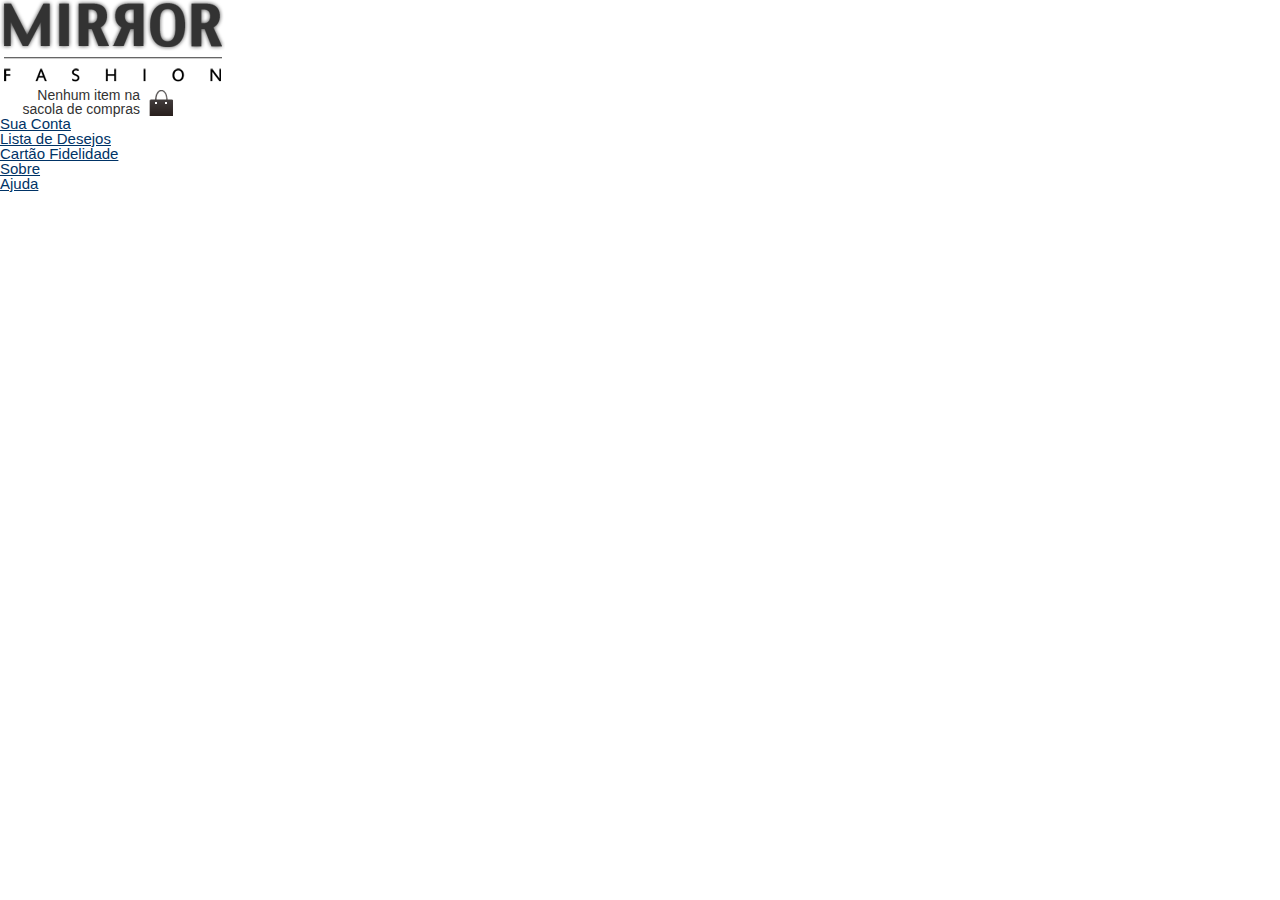
==== mirrorfashion/index.html @ 67d2dc1f "Adicionado arquivo reset.css" ====
<!DOCTYPE html>
<html lang="en">
<head>
    <meta charset="UTF-8">
    <meta http-equiv="X-UA-Compatible" content="IE=edge">
    <meta name="viewport" content="width=device-width, initial-scale=1.0">
    <link rel="stylesheet" href="/mirrorfashion/css/reset.css">
    <link rel="stylesheet" href="/mirrorfashion/css/style.css">
    <title>Mirror Fashion</title>
</head>
<body>
    
    <header>
        <h1><img src="img/logo.png" alt="Mirror Fashion"></h1>

        <p class="sacola">
            Nenhum item na sacola de compras
        </p>
        <nav class="menu-opcoes">
            <ul>
                <li><a href="#">Sua Conta</a></li>
                <li><a href="#">Lista de Desejos</a></li>
                <li><a href="#">Cartão Fidelidade</a></li>
                <li><a href="/mirrorfashion/sobre.html">Sobre</a></li>
                <li><a href="#">Ajuda</a></li>
            </ul>
        </nav>
    </header>

    <section id="main">
        <!-- Conteúdo principal -->
    </section>

    <section id="destaque">
        <!-- Painéis com destaque -->
    </section>

    <footer>
        <!-- Conteúdo do rodapé -->
    </footer>

</body>
</html>
---- mirrorfashion/css/style.css ----
.sacola {
    background: url(../img/sacola.png) no-repeat top right;

    font-size: 14px;
    padding-right: 35px;
    text-align: right;
    width: 140px;
}

.menu-opcoes ul {
    font-size: 15px;
}

.menu-opcoes a {
    color: #003366;
}

body {
    color: #333333;
    font-family: "Lucida Sans Unicode", "Lucida Grande", sans-serif;
}
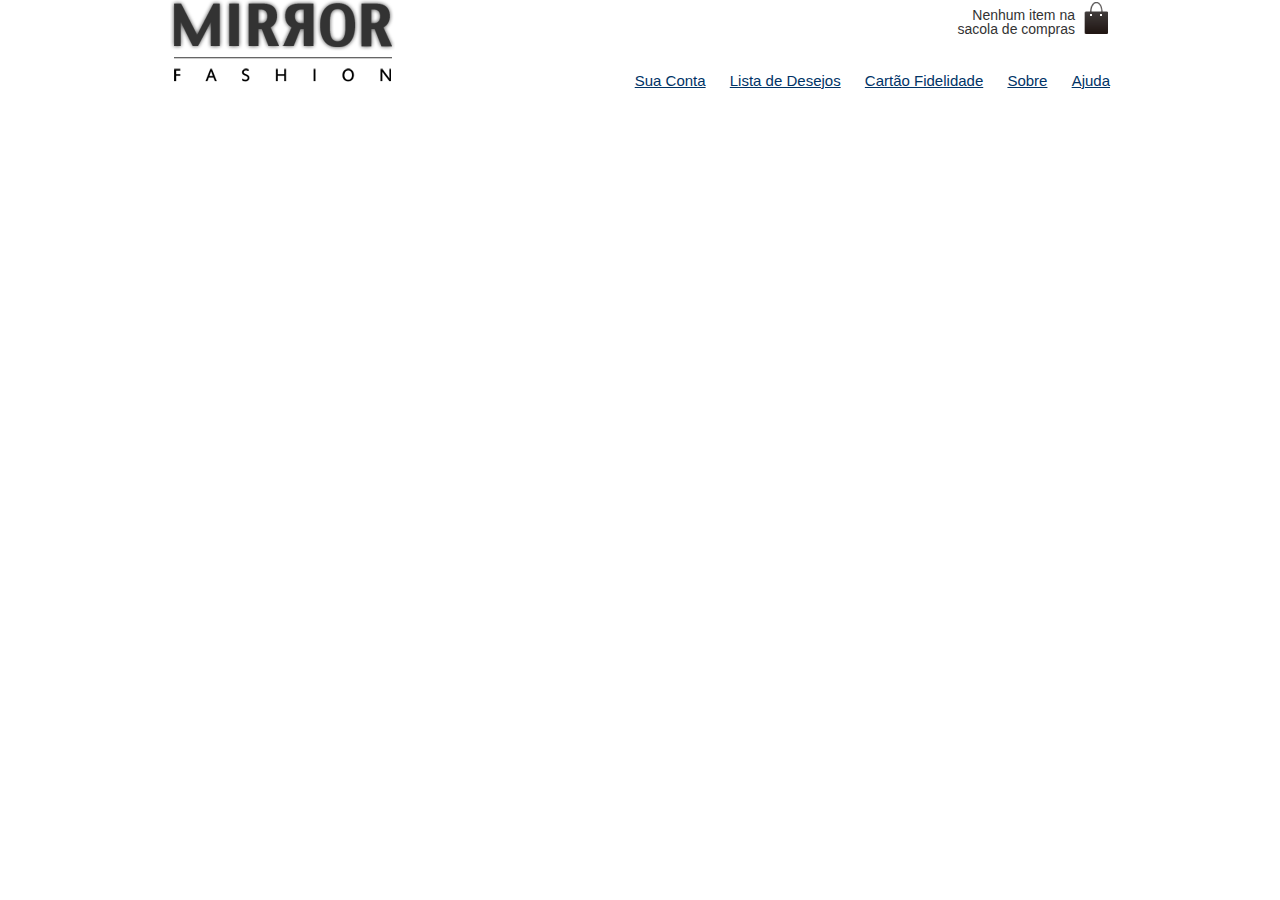
==== commit 74cda216: "Posicionamento dos elementos no index" ====
--- a/mirrorfashion/index.html
+++ b/mirrorfashion/index.html
@@ -10,7 +10,7 @@
 </head>
 <body>
     
-    <header>
+    <header class="container">
         <h1><img src="img/logo.png" alt="Mirror Fashion"></h1>
 
         <p class="sacola">
--- a/mirrorfashion/css/style.css
+++ b/mirrorfashion/css/style.css
@@ -7,8 +7,23 @@
     width: 140px;
 }
 
+.sacola {
+    padding-top: 8px;
+}
+
+.sacola {
+    position: absolute;
+    top: 0;
+    right: 0;
+}
+
 .menu-opcoes ul {
     font-size: 15px;
+}
+
+.menu-opcoes ul li {
+    display: inline;
+    margin-left: 20px;
 }
 
 .menu-opcoes a {
@@ -19,3 +34,18 @@
     color: #333333;
     font-family: "Lucida Sans Unicode", "Lucida Grande", sans-serif;
 }
+
+.container {
+    margin: 0 auto;
+    width: 940px;
+}
+
+header {
+    position: relative;
+}
+
+.menu-opcoes {
+    position:absolute;
+    bottom: 0;
+    right: 0;
+}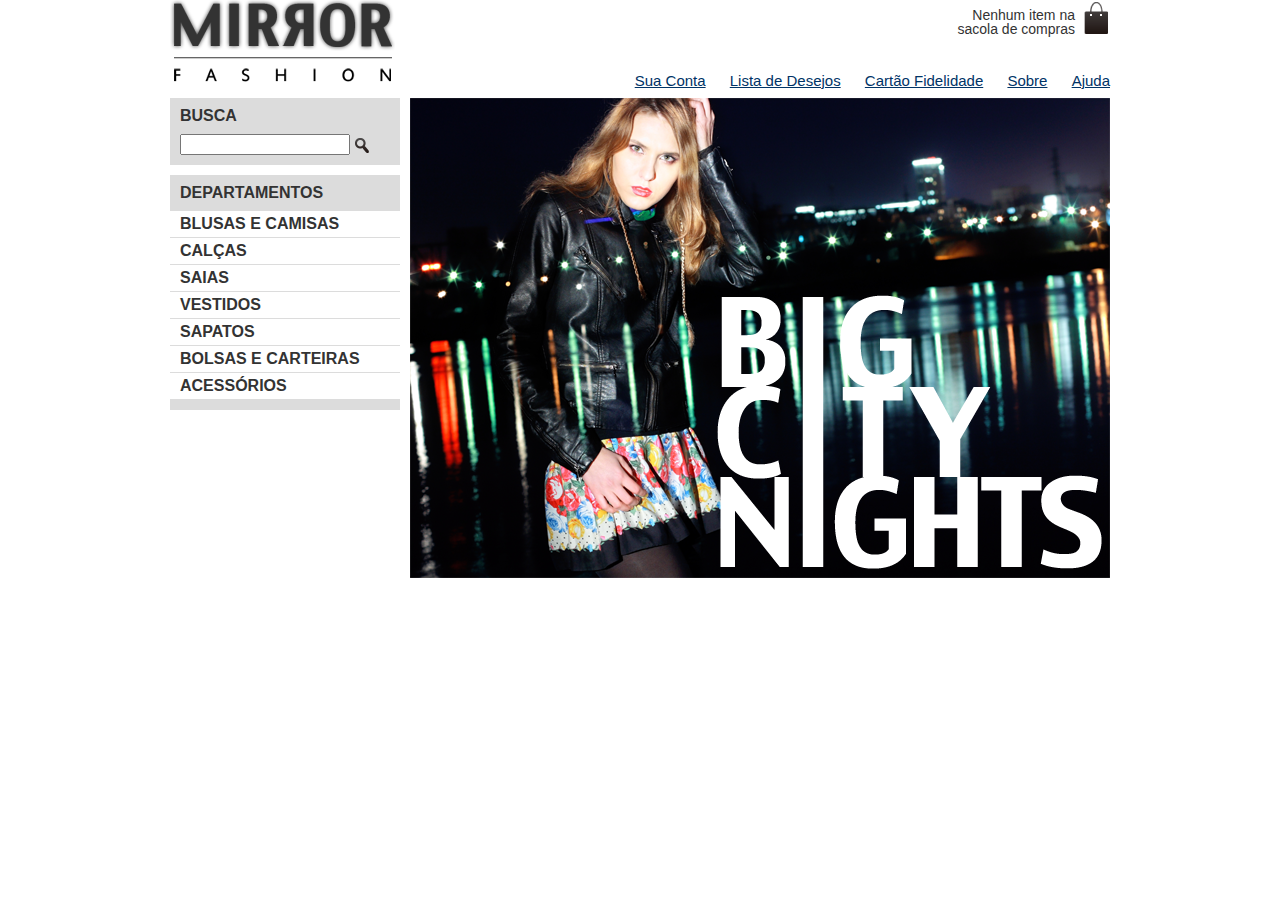
==== commit 99074290: "Add Menu e Destaque" ====
--- a/mirrorfashion/index.html
+++ b/mirrorfashion/index.html
@@ -26,6 +26,34 @@
             </ul>
         </nav>
     </header>
+    <div class="container destaque">
+        <section class="busca">
+            <h2>Busca</h2>
+
+            <form>
+                <input type="search">
+                <input type="image" src="/mirrorfashion/img/busca.png" alt="Busca">
+            </form>
+        </section> <!-- fim .busca -->
+
+        <section class="menu-departamentos">
+            <h2>Departamentos</h2>
+
+            <nav>
+                <ul>
+                    <li><a href="#">Blusas e Camisas</a></li>
+                    <li><a href="#">Calças</a></li>
+                    <li><a href="#">Saias</a></li>
+                    <li><a href="#">Vestidos</a></li>
+                    <li><a href="#">Sapatos</a></li>
+                    <li><a href="#">Bolsas e Carteiras</a></li>
+                    <li><a href="#">acessórios</a></li>
+                </ul>
+            </nav>
+        </section> <!--fim .menu-departamentos-->
+
+        <img src="/mirrorfashion/img/destaque-home.png" alt="Promoção: Big City Night">
+    </div> <!--fim .container .destaque-->
 
     <section id="main">
         <!-- Conteúdo principal -->
--- a/mirrorfashion/css/style.css
+++ b/mirrorfashion/css/style.css
@@ -48,4 +48,57 @@
     position:absolute;
     bottom: 0;
     right: 0;
+}
+
+.busca,
+.menu-departamentos {
+    background-color: #dcdcdc;
+    font-weight: bold;
+    text-transform: uppercase;
+
+    margin-right: 10px;
+    width: 230px;
+}
+
+.busca h2,
+.busca form,
+.menu-departamentos h2 {
+    margin: 10px;
+}
+
+.busca input {
+    vertical-align: middle;
+}
+
+.busca input[type=search] {
+    width: 170px;
+}
+
+.busca,
+.menu-departamentos {
+    float: left;
+}
+
+.menu-departamentos {
+    clear:left;
+}
+
+.menu-departamentos li {
+    background-color: white;
+    margin-bottom: 1px;
+    padding: 5px 10px;
+}
+
+.menu-departamentos a {
+    color: #333333;
+    text-decoration: none;
+}
+
+.destaque {
+    margin-top: 10px;
+}
+
+.menu-departamentos {
+    margin-top: 10px;
+    padding-bottom: 10px;
 }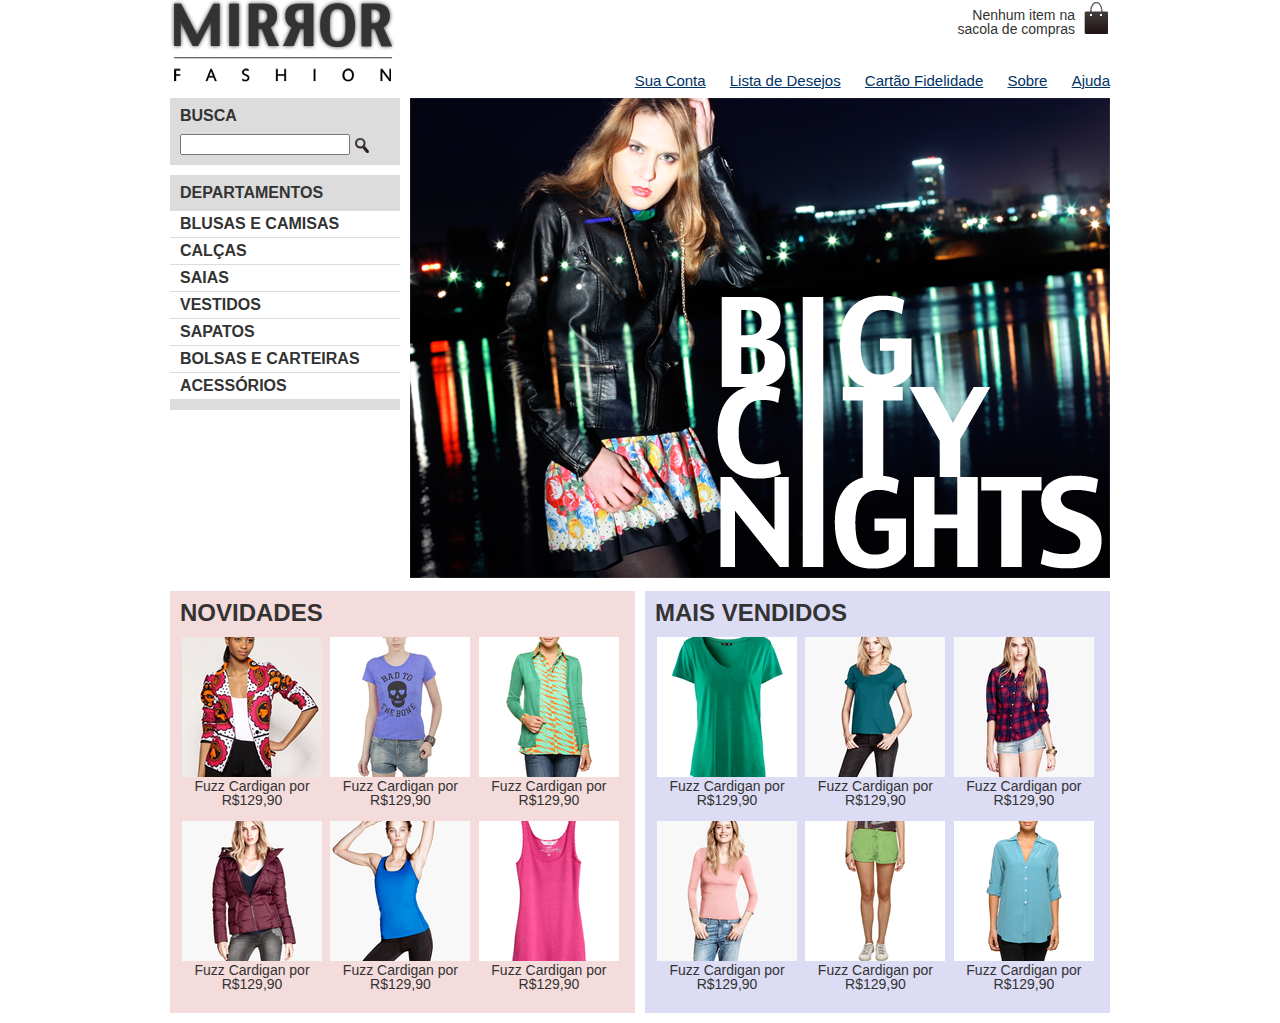
==== commit 0140969a: "Adicionado paineis "Novidades" e "Mais Vendidos"" ====
--- a/mirrorfashion/index.html
+++ b/mirrorfashion/index.html
@@ -55,13 +55,118 @@
         <img src="/mirrorfashion/img/destaque-home.png" alt="Promoção: Big City Night">
     </div> <!--fim .container .destaque-->
 
-    <section id="main">
-        <!-- Conteúdo principal -->
-    </section>
+    <div class="container paineis">
+        <!--Os paineis de novidades e mais vendidos entrarão aqui dentro-->
+        <section class="painel novidades">
+            <h2>novidades</h2>
+            <ol>
 
-    <section id="destaque">
-        <!-- Painéis com destaque -->
-    </section>
+                <!--primeiro produto-->
+                <li>
+                    <a href="produto.html">
+                        <figure>
+                            <img src="/mirrorfashion/img/produtos/miniatura1.png">
+                            <figcaption>Fuzz Cardigan por R$129,90</figcaption>
+                        </figure>
+                    </a>
+                </li>
+                <li>
+                    <a href="produto.html">
+                        <figure>
+                            <img src="/mirrorfashion/img/produtos/miniatura2.png">
+                            <figcaption>Fuzz Cardigan por R$129,90</figcaption>
+                        </figure>
+                    </a>
+                </li>
+                <li>
+                    <a href="produto.html">
+                        <figure>
+                            <img src="/mirrorfashion/img/produtos/miniatura3.png">
+                            <figcaption>Fuzz Cardigan por R$129,90</figcaption>
+                        </figure>
+                    </a>
+                </li>
+                <li>
+                    <a href="produto.html">
+                        <figure>
+                            <img src="/mirrorfashion/img/produtos/miniatura4.png">
+                            <figcaption>Fuzz Cardigan por R$129,90</figcaption>
+                        </figure>
+                    </a>
+                </li>
+                <li>
+                    <a href="produto.html">
+                        <figure>
+                            <img src="/mirrorfashion/img/produtos/miniatura5.png">
+                            <figcaption>Fuzz Cardigan por R$129,90</figcaption>
+                        </figure>
+                    </a>
+                </li>
+                <li>
+                    <a href="produto.html">
+                        <figure>
+                            <img src="/mirrorfashion/img/produtos/miniatura6.png">
+                            <figcaption>Fuzz Cardigan por R$129,90</figcaption>
+                        </figure>
+                    </a>
+                </li>
+            </ol>
+        </section>
+
+        <section class="painel mais-vendidos">
+            <h2>Mais Vendidos</h2>
+            <ol>
+                <li>
+                    <a href="produto.html">
+                        <figure>
+                            <img src="/mirrorfashion/img/produtos/miniatura7.png">
+                            <figcaption>Fuzz Cardigan por R$129,90</figcaption>
+                        </figure>
+                    </a>
+                </li>
+                <li>
+                    <a href="produto.html">
+                        <figure>
+                            <img src="/mirrorfashion/img/produtos/miniatura8.png">
+                            <figcaption>Fuzz Cardigan por R$129,90</figcaption>
+                        </figure>
+                    </a>
+                </li>
+                <li>
+                    <a href="produto.html">
+                        <figure>
+                            <img src="/mirrorfashion/img/produtos/miniatura9.png">
+                            <figcaption>Fuzz Cardigan por R$129,90</figcaption>
+                        </figure>
+                    </a>
+                </li>
+                <li>
+                    <a href="produto.html">
+                        <figure>
+                            <img src="/mirrorfashion/img/produtos/miniatura10.png">
+                            <figcaption>Fuzz Cardigan por R$129,90</figcaption>
+                        </figure>
+                    </a>
+                </li>
+                <li>
+                    <a href="produto.html">
+                        <figure>
+                            <img src="/mirrorfashion/img/produtos/miniatura11.png">
+                            <figcaption>Fuzz Cardigan por R$129,90</figcaption>
+                        </figure>
+                    </a>
+                </li>
+                <li>
+                    <a href="produto.html">
+                        <figure>
+                            <img src="/mirrorfashion/img/produtos/miniatura12.png">
+                            <figcaption>Fuzz Cardigan por R$129,90</figcaption>
+                        </figure>
+                    </a>
+                </li>
+            </ol>
+        </section>
+    </div>
 
     <footer>
         <!-- Conteúdo do rodapé -->
--- a/mirrorfashion/css/style.css
+++ b/mirrorfashion/css/style.css
@@ -101,4 +101,50 @@
 .menu-departamentos {
     margin-top: 10px;
     padding-bottom: 10px;
+}
+
+.painel {
+    margin: 10px 0;
+    padding: 10px;
+    width: 445px;
+}
+
+.novidades {
+    float: left;
+}
+
+.mais-vendidos {
+    float: right;
+}
+
+.painel li {
+    display: inline-block;
+    vertical-align: top;
+    width: 140px;
+
+    margin: 2px;
+    padding-bottom: 10px;
+}
+
+.painel h2 {
+    font-size: 24px;
+    font-weight: bold;
+    text-transform: uppercase;
+
+    margin-bottom: 10px;
+}
+
+.painel a {
+    color: #333;
+    font-size: 14px;
+    text-align: center;
+    text-decoration: none;
+}
+
+.novidades {
+    background-color: #f5dcdc;
+}
+
+.mais-vendidos {
+    background-color: #dcdcf5;
 }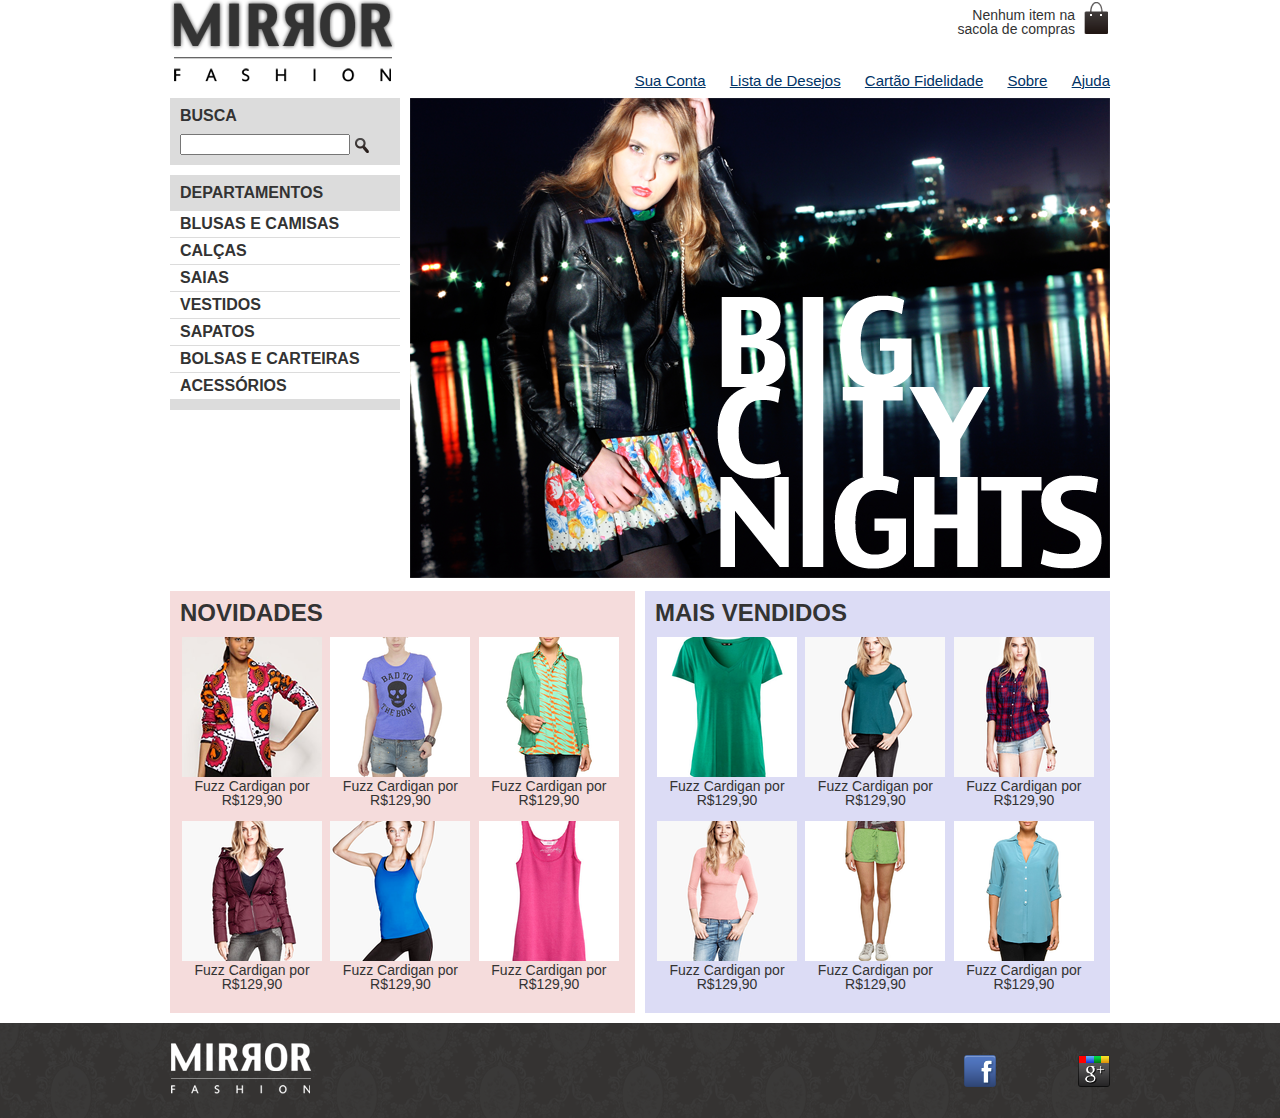
==== commit 069ac133: "Criação do rodapé(footer)" ====
--- a/mirrorfashion/index.html
+++ b/mirrorfashion/index.html
@@ -170,6 +170,15 @@
 
     <footer>
         <!-- Conteúdo do rodapé -->
+        <div class="container">
+            <img src="/mirrorfashion/img/logo-rodape.png" alt="Logo Mirror Fashion">
+
+            <ul class="social">
+                <li><a href="http://facebook.com/mirrorfashion">Facebook</a></li>
+                <li><a href="http://twitter/mirrorfashion">Twitter</a></li>
+                <li><a href="http://plus.google.com/mirrorfashion">Google+</a></li>
+            </ul>
+        </div>
     </footer>
 
 </body>
--- a/mirrorfashion/css/style.css
+++ b/mirrorfashion/css/style.css
@@ -147,4 +147,53 @@
 
 .mais-vendidos {
     background-color: #dcdcf5;
+}
+
+footer {
+    background-image: url(/mirrorfashion/img/fundo-rodape.png);
+}
+
+.social a {
+    /* tamanho da imagem */
+    height: 32px;
+    width: 32px;
+
+    /* image replacement */
+    display: block;
+    text-indent: -9999px;
+}
+
+.social a[href*="facebook.com"] {
+    background-image: url(/mirrorfashion/img/facebook.png);
+}
+
+.social a[href*="twitter.com"] {
+    background-image: url(/mirrorfashion/img/twitter.png);
+}
+
+.social a[href*="plus.google.com"] {
+    background-image: url(/mirrorfashion/img/googleplus.png);
+}
+
+footer {
+    clear: both;
+}
+
+footer {
+    padding: 20px 0;
+}
+
+footer .container {
+    position: relative;
+}
+
+.social {
+    position: absolute;
+    top: 12px;
+    right: 0;
+}
+
+.social li {
+    float:left;
+    margin-left: 25px;
 }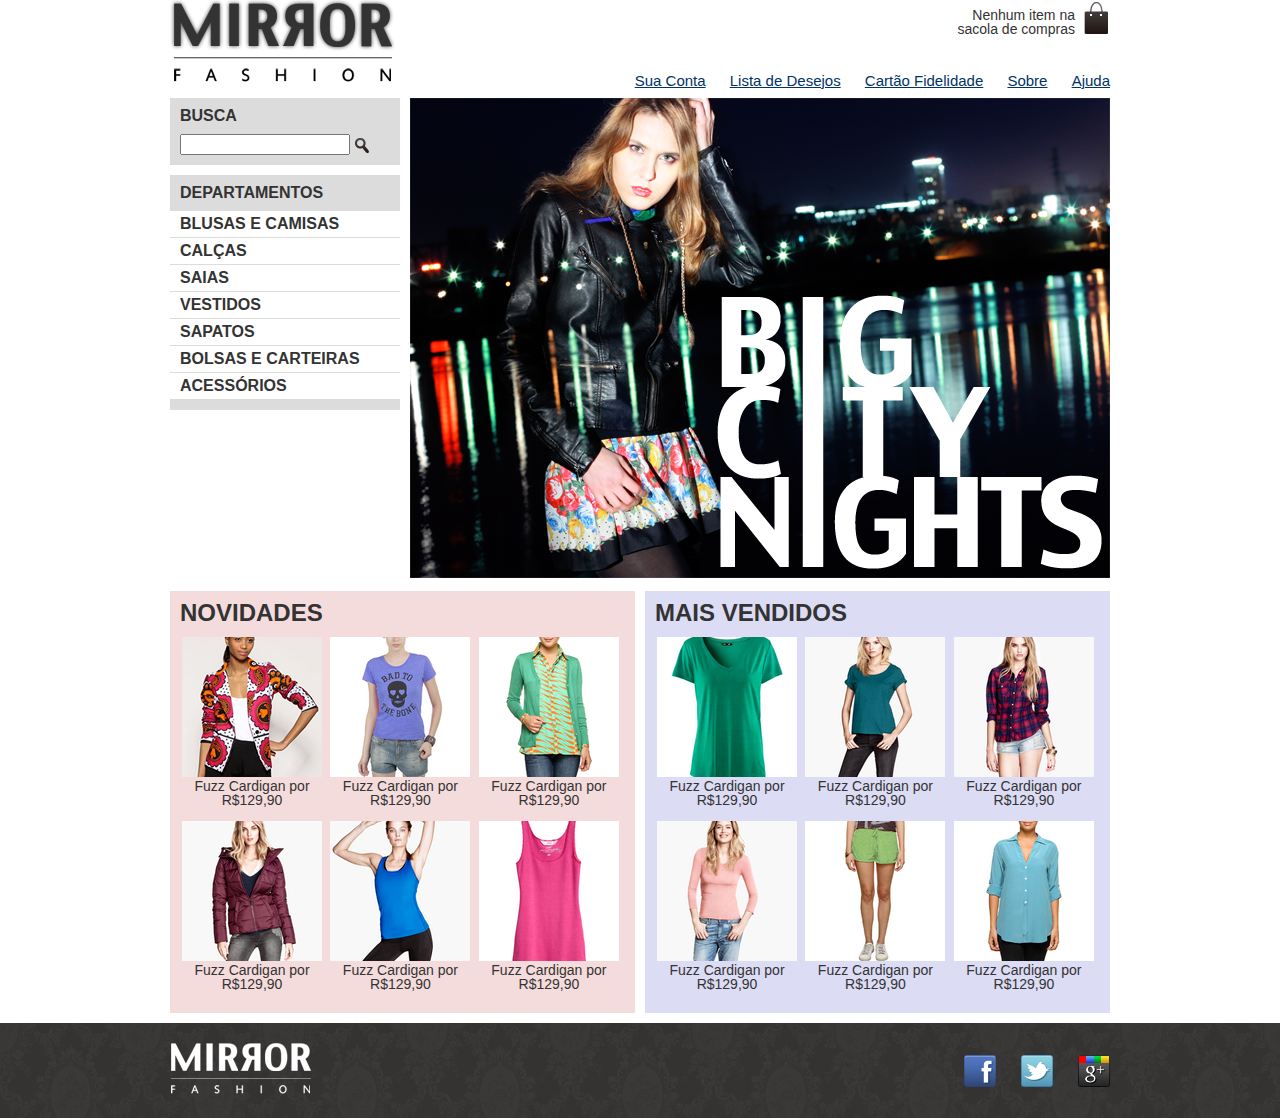
==== commit 135a6135: "Correções no rodapé" ====
--- a/mirrorfashion/index.html
+++ b/mirrorfashion/index.html
@@ -175,7 +175,7 @@
 
             <ul class="social">
                 <li><a href="http://facebook.com/mirrorfashion">Facebook</a></li>
-                <li><a href="http://twitter/mirrorfashion">Twitter</a></li>
+                <li><a href="http://twitter.com/mirrorfashion">Twitter</a></li>
                 <li><a href="http://plus.google.com/mirrorfashion">Google+</a></li>
             </ul>
         </div>
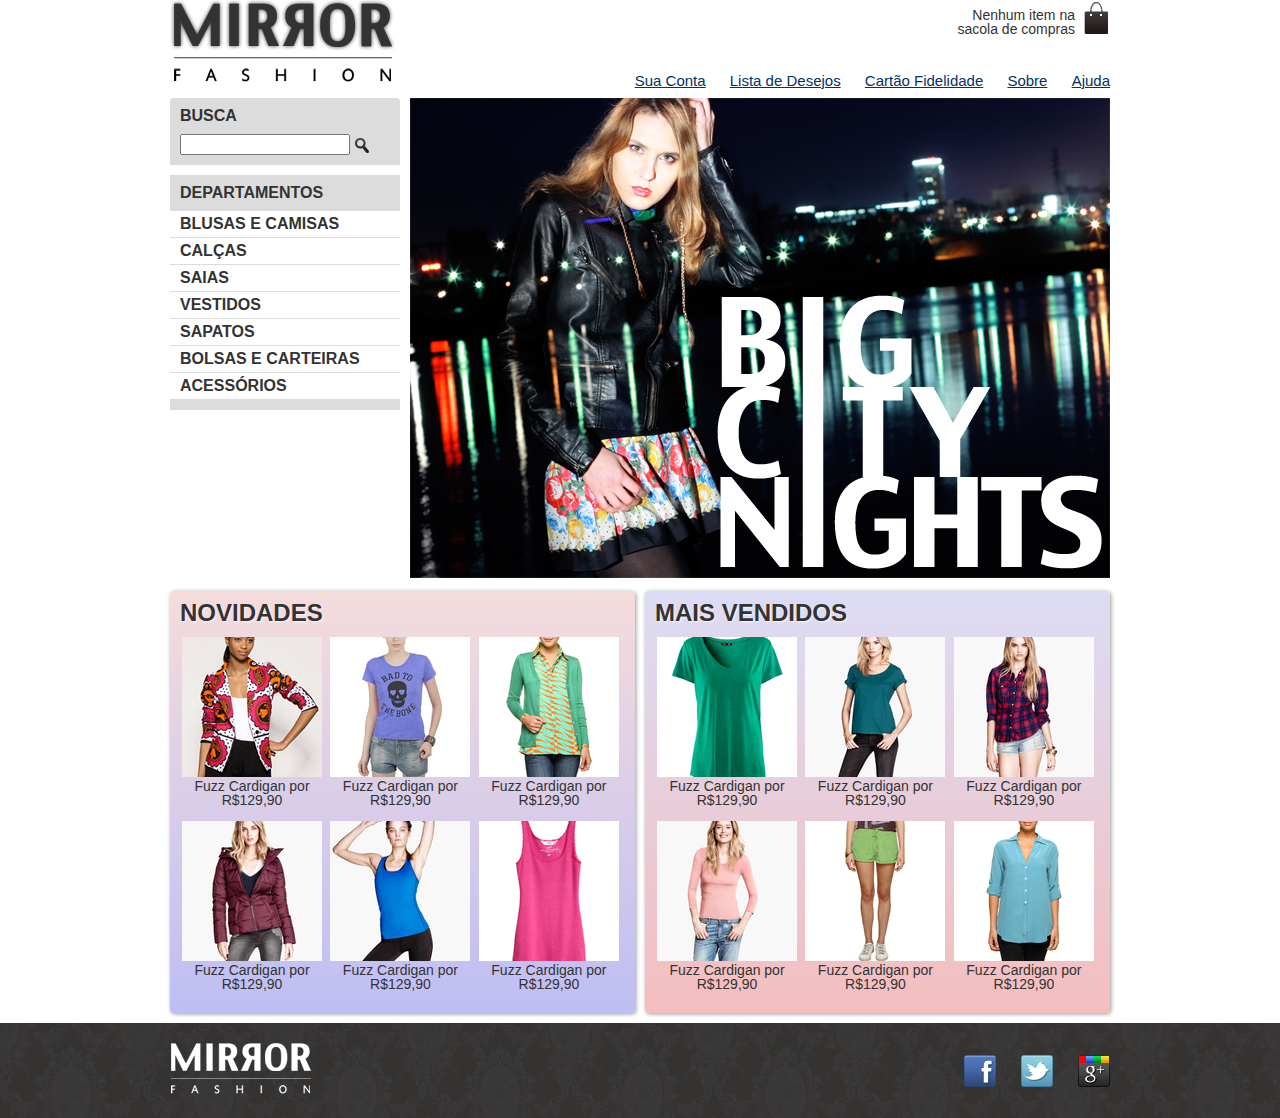
==== commit 236e286d: "Ajuste da página para mobile e outras telas" ====
--- a/mirrorfashion/index.html
+++ b/mirrorfashion/index.html
@@ -6,6 +6,7 @@
     <meta name="viewport" content="width=device-width, initial-scale=1.0">
     <link rel="stylesheet" href="/mirrorfashion/css/reset.css">
     <link rel="stylesheet" href="/mirrorfashion/css/style.css">
+    <link rel="stylesheet" href="/mirrorfashion/css/mobile.css" media="(max-width: 939px">
     <title>Mirror Fashion</title>
 </head>
 <body>
@@ -41,7 +42,15 @@
 
             <nav>
                 <ul>
-                    <li><a href="#">Blusas e Camisas</a></li>
+                    <li><a href="#">Blusas e Camisas</a>
+                        <ul>
+                            <li><a href="#">Manga curta</a></li>
+                            <li><a href="#">Manga comprida</a></li>
+                            <li><a href="#">Camisa social</a></li>
+                            <li><a href="#">Camisa casual</a></li>
+                        </ul>
+                    </li>
+
                     <li><a href="#">Calças</a></li>
                     <li><a href="#">Saias</a></li>
                     <li><a href="#">Vestidos</a></li>
--- a/mirrorfashion/css/style.css
+++ b/mirrorfashion/css/style.css
@@ -196,4 +196,68 @@
 .social li {
     float:left;
     margin-left: 25px;
+}
+
+.menu-opcoes a:hover {
+    color: #007dc6;
+}
+
+.menu-opcoes a:active {
+    color: #867dc6
+}
+
+/* Apenas um teste */
+
+.menu-departamentos li ul {
+    display: none;
+}
+
+.menu-departamentos li:hover ul {
+    display: block;
+}
+
+.menu-departamentos ul ul li {
+    background-color: #dcdcdc;
+}
+
+.painel {
+    border-radius: 4px;
+    box-shadow: 1px 1px 4px #999;
+}
+
+/* .painel h2 {
+    text-shadow: 3px 3px 2px #FFF
+} */
+
+.painel h2 {
+    text-shadow: 1px 1px 2px rgba(255, 255, 255, 0.8)
+}
+
+.busca {
+    border-top-left-radius: 4px;
+    border-top-right-radius: 4px;
+}
+
+.novidades {
+    background-color: #f5dcdc;
+    background: linear-gradient(#f5dcdc, #bebef4);
+}
+
+.mais-vendidos {
+    background: #dcdcf5;
+    background: linear-gradient(#dcdcf5, #f4bebe);
+}
+
+.painel li:hover {
+    background-color: rgba(255, 255, 255, 0,8);
+    box-shadow: 0 0 5px #333;
+    transition: box-shadow 0.7s;
+}
+
+.painel li:hover {
+    transform: scale(1.2) rotate(-5deg);
+}
+
+.painel li {
+    transform: 0.7s;
 }--- a/mirrorfashion/css/mobile.css
+++ b/mirrorfashion/css/mobile.css
@@ -0,0 +1,44 @@
+.container {
+    width: 96%;
+}
+
+header h1 {
+    text-align: center;
+}
+
+header h1 img {
+    max-width: 50%;
+}
+
+.sacola {
+    display: none;
+}
+
+.menu-opcoes {
+    position: static;
+    text-align: center;
+}
+
+.menu-opcoes ul li {
+    display: inline-block;
+    margin: 5px;
+}
+
+.busca,
+.menu-departamentos,
+.destaque img {
+    margin-right: 0;
+    width: 100%;
+}
+
+.painel {
+    width: auto;
+}
+
+.painel li {
+    width: 30%;
+}
+
+.painel img {
+    width: 100%;
+}